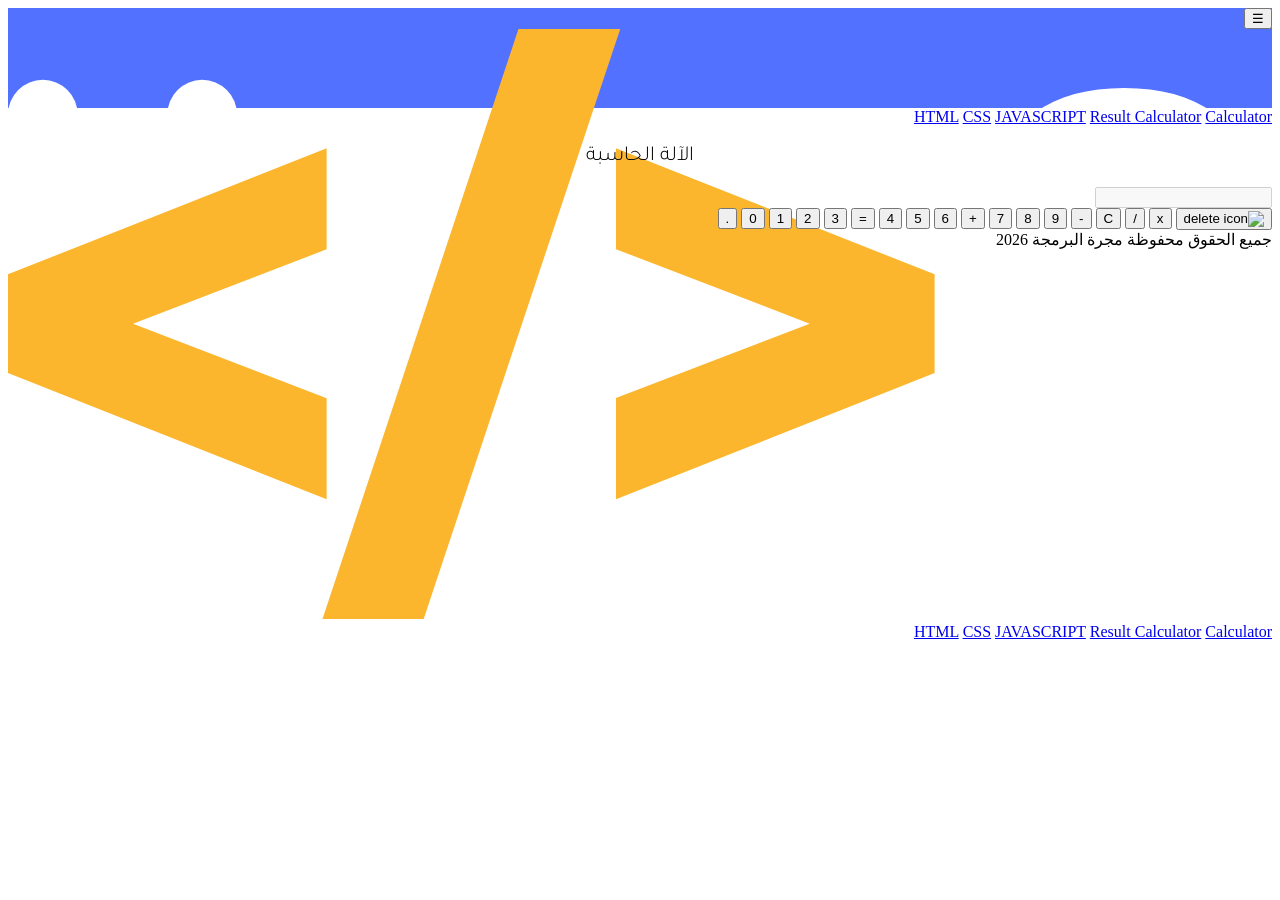
==== calculator/calculator.html @ 9b1a1869 "Add files via upload" ====
<!DOCTYPE html>
<html lang="ar" dir="rtl">

<head>
	<title>الآلة الحاسبة</title>
	<meta charset="UTF-8">
	<meta name="viewport" content="width=device-width, initial-scale=1.0">
	<link rel="icon" type="image/x-icon" href="../logos/majarra.svg">
	<link rel="preconnect" href="https://fonts.googleapis.com">
	<link rel="preconnect" href="https://fonts.gstatic.com" crossorigin>
	<link
		href="https://fonts.googleapis.com/css2?family=Fira+Sans+Extra+Condensed:ital,wght@0,100;0,200;0,300;0,400;0,500;0,600;0,700;0,800;0,900;1,100;1,200;1,300;1,400;1,500;1,600;1,700;1,800;1,900&family=Noto+Kufi+Arabic:wght@100..900&family=Noto+Sans+Symbols:wght@100..900&family=Playwrite+FR+Trad&display=swap"
		rel="stylesheet">
	<link rel="preconnect" href="https://fonts.googleapis.com">
	<link rel="preconnect" href="https://fonts.gstatic.com" crossorigin>
	<link href="https://fonts.googleapis.com/css2?family=Tajawal:wght@200;300;400;500;700;800;900&display=swap"
		rel="stylesheet">
	<link rel="stylesheet" href="../style.css">
</head>

<body>
	<div class="header">
		<div class="menulogo">
			<button id="menu-btn" class="menu-btn" onclick="toggleMenu()">☰</button>
			<a href="../index.html" target="_blank"><img src="../logos/majarra.svg" alt="site logo" id="site-logo"></a>
		</div>
		<nav class="menus">
			<a href="../html/html1.html">HTML</a>
			<a href="../css/css1.html">CSS</a>
			<a href="../javascript/javascript1.html">JAVASCRIPT</a>
			<a href="../ResultCalculator/resultcalculator.html" target="_blank">Result Calculator</a>
			<a href="calculator.html" target="_blank">Calculator</a>
		</nav>
	</div>
	</div>
	<div id="overlay" class="overlay" onclick="toggleMenu()"></div>
	<nav id="menu" class="menu">
		<a href="../html/html1.html">HTML</a>
		<a href="../css/css1.html">CSS</a>
		<a href="../javascript/javascript1.html">JAVASCRIPT</a>
		<a href="../ResultCalculator/resultcalculator.html" target="_blank">Result Calculator</a>
		<a href="calculator.html" target="_blank">Calculator</a>
	</nav>
	<div class="calculator-body">
		<h2>الآلة الحاسبة</h2>
	<div class="calculator">
		<input type="text" id="display" disabled>
		<div class="buttons">
			<button onclick="deleteLast()"><img src="../svg/black_delete.svg" alt="delete icon"></button>
			<button onclick="appendToDisplay('*')" class="operator">x</button>
			<button onclick="appendToDisplay('/' )" class="operator">/</button>
			<button onclick="clearDisplay()" class="operator">C</button>

			<button onclick="appendToDisplay('-')" class="operator">-</button>
			<button onclick="appendToDisplay('9')">9</button>
			<button onclick="appendToDisplay('8')">8</button>
			<button onclick="appendToDisplay('7')">7</button>
			
			

			<button onclick="appendToDisplay('+')" class="operator">+</button>
			<button onclick="appendToDisplay('6')">6</button>
			<button onclick="appendToDisplay('5')">5</button>
			<button onclick="appendToDisplay('4')">4</button>

			<button onclick="calculate()" class="equals">=</button>
			<button onclick="appendToDisplay('3')">3</button>
			<button onclick="appendToDisplay('2')">2</button>
			<button onclick="appendToDisplay('1')">1</button>
			
			<button onclick="appendToDisplay('0')" class="zero">0</button>
			<button onclick="appendToDisplay('.')">.</button>
		</div>
	</div>
	</div>
	<footer class="BottomFooter">جميع الحقوق محفوظة مجرة البرمجة 2026 </footer>
	<script src="../script.js"></script>
</body>

</html>
---- style.css ----
H1 {
	font-family: 'Noto Kufi Arabic', sans-serif;
	text-align: center;
	font-size: 24pt;
}

H2 {
	font-family: "Tajawal", sans-serif;
	font-weight: 300;
	font-style: normal;
	text-align: center;
	font-size: 16pt;
}

.header {
background-color: #5271ff;
	position: absolute
	right: 0;
	top: 0;
	width: 100%;
	height: 100px
}
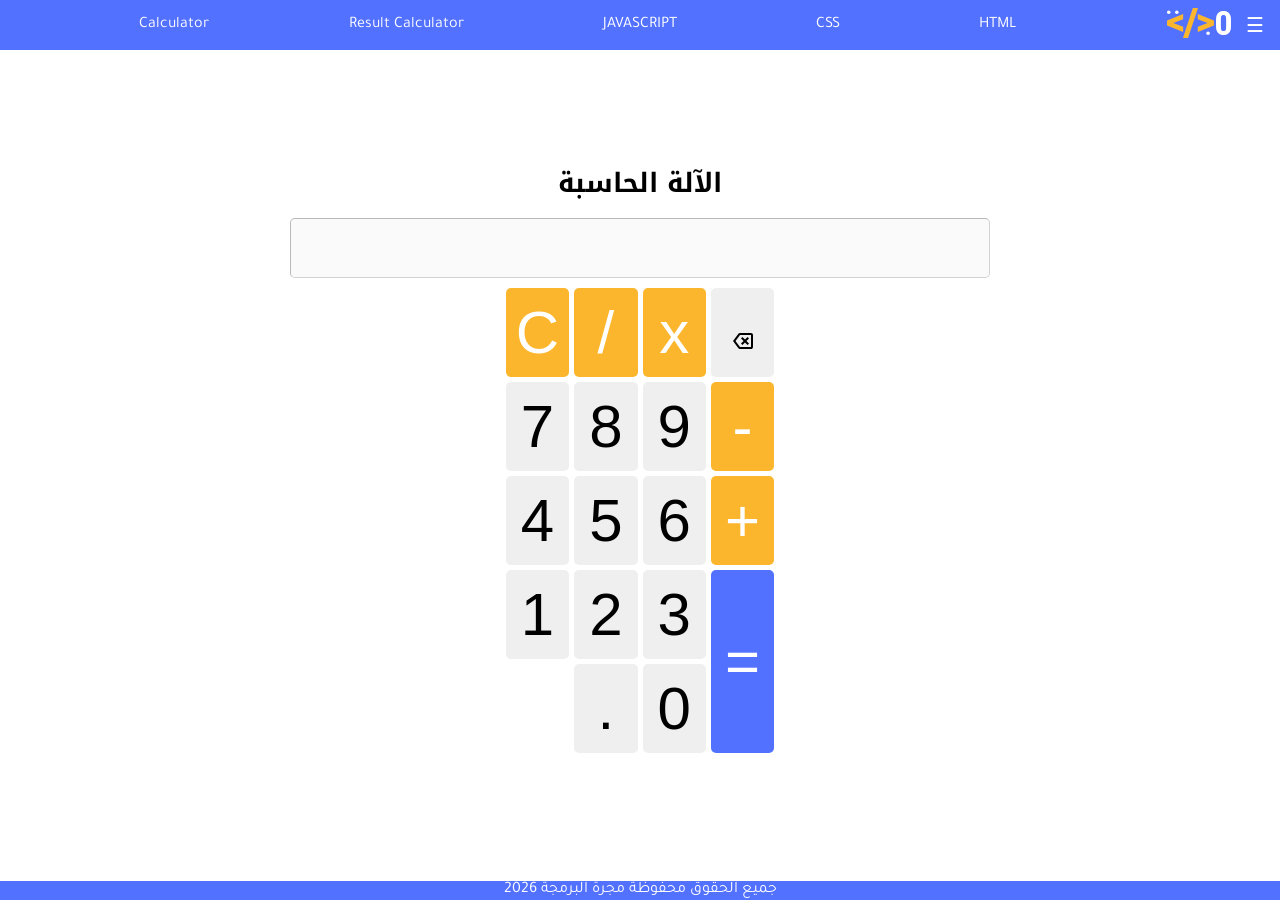
==== commit af3a8742: "Add files via upload" ====
--- a/calculator/calculator.html
+++ b/calculator/calculator.html
@@ -55,8 +55,6 @@
 			<button onclick="appendToDisplay('9')">9</button>
 			<button onclick="appendToDisplay('8')">8</button>
 			<button onclick="appendToDisplay('7')">7</button>
-			
-			
 
 			<button onclick="appendToDisplay('+')" class="operator">+</button>
 			<button onclick="appendToDisplay('6')">6</button>
@@ -68,7 +66,7 @@
 			<button onclick="appendToDisplay('2')">2</button>
 			<button onclick="appendToDisplay('1')">1</button>
 			
-			<button onclick="appendToDisplay('0')" class="zero">0</button>
+			<button onclick="appendToDisplay('0')" id="zero">0</button>
 			<button onclick="appendToDisplay('.')">.</button>
 		</div>
 	</div>
--- a/style.css
+++ b/style.css
@@ -1,26 +1,380 @@
-H1 {
-	font-family: 'Noto Kufi Arabic', sans-serif;
-	text-align: center;
-	font-size: 24pt;
-}
-
-H2 {
-	font-family: "Tajawal", sans-serif;
-	font-weight: 300;
-	font-style: normal;
-	text-align: center;
-	font-size: 16pt;
+*,
+*::before,
+*::after {
+  box-sizing: border-box;
+  margin: 0;
+  padding: 0;
 }
 
 .header {
-background-color: #5271ff;
-	position: absolute
-	right: 0;
-	top: 0;
-	width: 100%;
-	height: 100px
-}
-
-
-
-
+  top: 0;
+  right: 0;
+  width: 100%;
+  height: 50px;
+  background-color: #5271ff;
+  display: flex;
+  justify-content: center;
+  align-items: center;
+}
+
+body {
+	margin: 0;
+}
+
+h1 {
+  font-family: "Noto Kufi Arabic", sans-serif;
+  text-align: center;
+  font-size: 24pt;
+  color: #5271ff;
+}
+
+.h1-justify {
+  font-family: "Noto Kufi Arabic", sans-serif;
+  text-align: justify;
+  font-size: 24pt;
+  padding: 0px 50px;
+  color: #fcb62e;
+}
+
+h2 {
+  font-family: "Noto Kufi Arabic", sans-serif;
+  text-align: center;
+  font-size: 20pt;
+}
+
+.h2-justify {
+  font-family: "Noto Kufi Arabic", sans-serif;
+  text-align: justify;
+  font-size: 20pt;
+  padding: 0px 50px;
+  color: green;
+}
+
+.h3-justify {
+  font-family: "Noto Kufi Arabic", sans-serif;
+  text-align: justify;
+  font-size: 16pt;
+  padding: 0px 50px;
+}
+
+p {
+  font-family: "Tajawal", sans-serif;
+  font-weight: 500;
+  font-style: normal;
+  text-align: center;
+  font-size: 20pt;
+  padding: 0px 50px;
+}
+
+.p-justify {
+  font-family: "Tajawal", sans-serif;
+  font-weight: 500;
+  font-style: normal;
+  text-align: justify;
+  font-size: 16pt;
+  padding: 0px 50px 5px 50px;
+}
+
+.pre-justify {
+  font-family: "Tajawal", sans-serif;
+  font-weight: 500;
+  font-style: normal;
+  text-align: justify;
+  font-size: 16pt;
+  padding: 0px 50px 5px 50px;
+}
+
+ul {
+  font-family: "Tajawal", sans-serif;
+  font-weight: 500;
+  font-style: normal;
+  text-align: justify;
+  font-size: 16pt;
+  padding: 0px 90px 0px 0px;
+}
+
+li {
+  font-family: "Tajawal", sans-serif;
+  font-weight: 500;
+  font-style: normal;
+  text-align: justify;
+  font-size: 16pt;
+  padding: 0px 0px 10px 50px;
+  text-indent: 1px;
+}
+
+.code-box {
+  display: flex;
+  justify-content: center;
+  align-items: center;
+  min-height: auto;
+}
+
+code {
+  font-family: monospace;
+  font-size: 14pt;
+  background-color: #ededed;
+  color: gray;
+  padding: 10px;
+  border-radius: 8px;
+  direction: ltr;
+}
+
+.menulogo {
+  display: flex;
+  align-items: center;
+  padding: 1px;
+  margin-left: auto;
+}
+
+.menus {
+  display: flex;
+  justify-content: space-evenly;
+  flex: 1;
+}
+
+.menus a {
+  color: white;
+  text-decoration: none;
+  font-family: "Tajawal", sans-serif;
+}
+
+#site-logo {
+  height: 30px;
+  width: auto;
+  margin-left: 10px;
+}
+
+.menu {
+  position: fixed;
+  top: 50px;
+  width: 200px;
+  right: -250px;
+  height: 100%;
+  background: #eee;
+  box-shadow: -5px 0 15px rgba(0, 0, 0, 0.1);
+  padding-top: 60px;
+  transition: 0.3s cubic-bezier(0.4, 0, 0.2, 1);
+  z-index: 999;
+  padding: 20px;
+  font-family: "Tajawal", sans-serif;
+}
+
+.menu-btn {
+  font-size: 20px;
+  background: #5271ff;
+  color: white;
+  border: none;
+  padding: 10px 15px;
+  cursor: pointer;
+}
+
+.menu a {
+  display: block;
+  padding: 15px;
+  text-decoration: none;
+  color: #5271ff;
+}
+
+.menu a:hover {
+  background: #ddd;
+}
+
+.menu.open {
+  right: 0px;
+}
+
+.menu-header {
+  display: flex;
+  justify-content: space-between;
+  align-items: center;
+  margin-bottom: 30px;
+  border-bottom: 1px solid #eee;
+  padding-bottom: 10px;
+}
+
+#overlay {
+  position: fixed;
+  top: 0;
+  right: 0;
+  width: 100%;
+  height: 100%;
+  background: rgba(0, 0, 0, 0.5);
+  z-index: 998;
+  opacity: 0;
+  display: none;
+  visibility: hidden;
+  transition: 0.3s;
+}
+
+.overlay.active {
+  opacity: 1;
+  visibility: visible;
+}
+
+#overlay.show {
+  display: block;
+}
+
+.inputs {
+  display: flex;
+  flex-direction: column;
+  gap: 10px;
+  justify-content: center;
+  align-items: center;
+  height: 90vh;
+  width: 100%;
+}
+
+input {
+  text-align: center;
+  width: 200px;
+  height: 30px;
+  font-size: 20px;
+  font-family: "Tajawal", sans-serif;
+  border-radius: 5px;
+  border-width: 1px;
+}
+
+#averageCalculer {
+  display: inline-flex;
+  justify-content: center;
+  align-items: center;
+  background-color: #5271ff;
+  color: white;
+  width: 200px;
+  height: 40px;
+  font-size: 20px;
+  border-radius: 5px;
+  font-family: "Noto Kufi Arabic", sans-serif;
+  border: none;
+}
+
+.LearnPlan {
+  width: 100%;
+  height: fit-content;
+  display: flex;
+  gap: 20px;
+  justify-content: center;
+}
+
+.LearnPlanimg {
+  height: 70px;
+  width: auto;
+}
+
+.previous-next {
+  display: flex;
+  justify-content: space-evenly;
+  align-items: center;
+  gap: 5px;
+}
+
+.previous {
+  background-color: #5271ff;
+  color: #ffffff;
+  width: auto;
+  height: auto;
+  text-align: center;
+  font-family: "Tajawal", sans-serif;
+  font-size: 20pt;
+  border-radius: 5px;
+  padding: 5px;
+  text-decoration: none;
+}
+
+.next {
+  background-color: #5271ff;
+  color: #ffffff;
+  width: auto;
+  height: auto;
+  text-align: center;
+  font-family: "Tajawal", sans-serif;
+  font-size: 20pt;
+  border-radius: 5px;
+  padding: 5px;
+  text-decoration: none;
+}
+
+footer {
+  bottom: 0;
+  width: 100%;
+  background-color: #5271ff;
+  color: white;
+  font-family: "Tajawal", sans-serif;
+  display: flex;
+  justify-content: center;
+  align-items: center;
+  margin: 10px 0px 0px 0px;
+}
+
+.BottomFooter {
+  position: fixed;
+  bottom: 0;
+  width: 100%;
+  background-color: #5271ff;
+  color: white;
+  font-family: "Tajawal", sans-serif;
+  display: flex;
+  justify-content: center;
+  align-items: center;
+}
+
+.calculator-body {
+	height: 90vh;
+	display: flex;
+	flex-direction: column;
+	justify-content: center;
+	align-items: center;
+}
+
+.calculator {
+	display: flex;
+	flex-direction: column;
+	justify-content: center;
+	align-items: center;
+  width: 500px;
+}
+
+#display {
+	width: 700px;
+	margin: 10px;
+	padding: 10px;
+  height: 60px;
+  direction: ltr;
+  font-size: 50px;
+}
+
+.buttons {
+	display: grid;
+	grid-template-columns: repeat(4, 1fr);
+	gap: 5px;
+}
+
+button {
+  padding: 10px;
+  font-size: 60px;
+  border: none;
+  border-radius: 5px;
+  cursor: pointer;
+  transition: 0.2s;
+}
+
+button:hover {
+	background-color:#d3d3d3;
+}
+
+.operator {
+  background-color: #FCB62E;
+  color: #ffffff;
+}
+
+.equals {
+	grid-row: span 2;
+	background-color: #5271ff;
+	color: white;
+}
+
+.zero {
+	grid-column: span 2;
+}
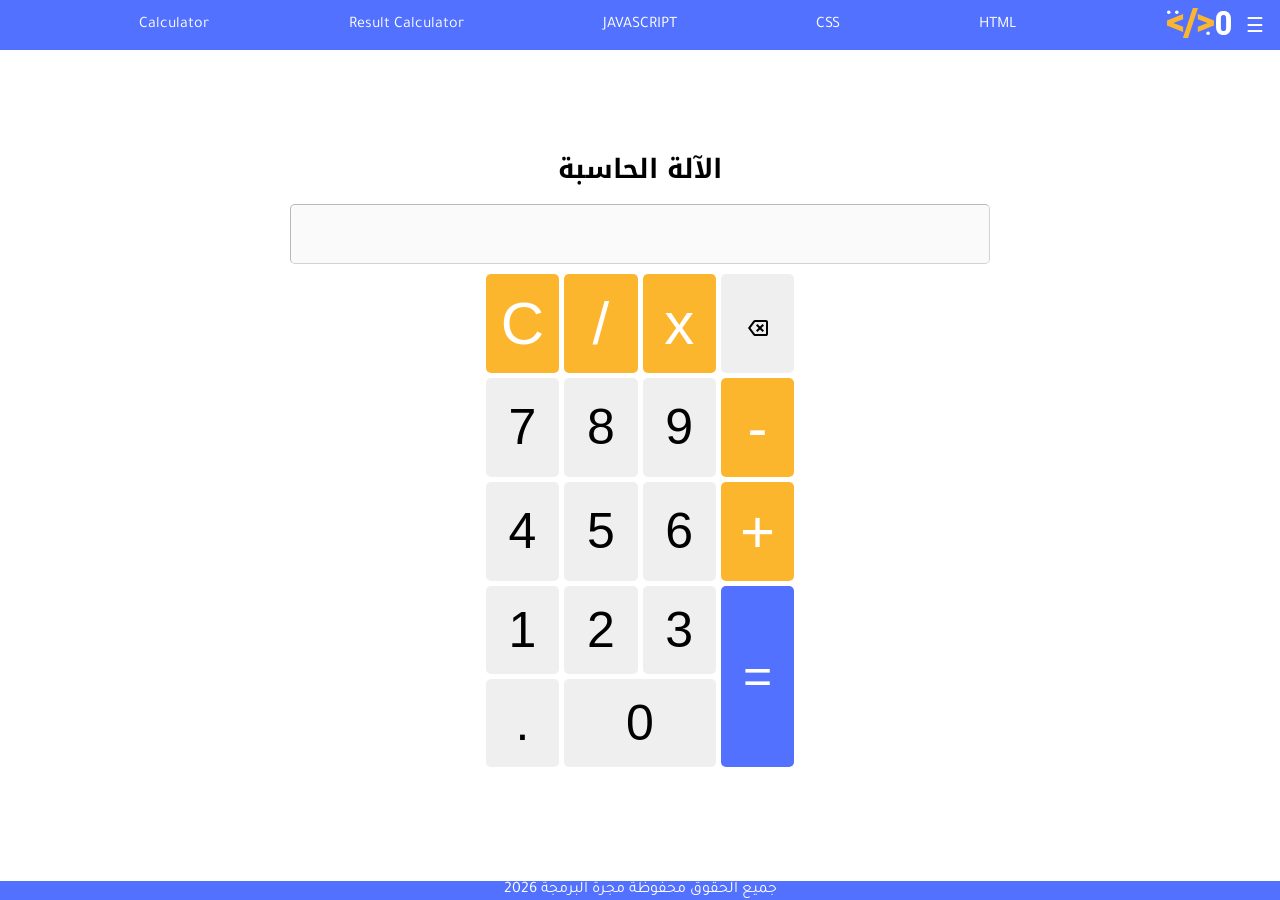
==== commit 202e6bd0: "Add files via upload" ====
--- a/calculator/calculator.html
+++ b/calculator/calculator.html
@@ -43,33 +43,34 @@
 	</nav>
 	<div class="calculator-body">
 		<h2>الآلة الحاسبة</h2>
-	<div class="calculator">
-		<input type="text" id="display" disabled>
-		<div class="buttons">
-			<button onclick="deleteLast()"><img src="../svg/black_delete.svg" alt="delete icon"></button>
-			<button onclick="appendToDisplay('*')" class="operator">x</button>
-			<button onclick="appendToDisplay('/' )" class="operator">/</button>
-			<button onclick="clearDisplay()" class="operator">C</button>
+		<div class="calculator">
+			<input type="text" id="display" disabled>
+			<div class="buttons">
+				<button class="delete-btn" onclick="deleteLast()"><img src="../svg/black_delete.svg"
+						alt="delete icon"></button>
+				<button onclick="appendToDisplay('*')" class="operator">x</button>
+				<button onclick="appendToDisplay('/' )" class="operator">/</button>
+				<button onclick="clearDisplay()" class="operator">C</button>
 
-			<button onclick="appendToDisplay('-')" class="operator">-</button>
-			<button onclick="appendToDisplay('9')">9</button>
-			<button onclick="appendToDisplay('8')">8</button>
-			<button onclick="appendToDisplay('7')">7</button>
+				<button onclick="appendToDisplay('-')" class="operator">-</button>
+				<button onclick="appendToDisplay('9')">9</button>
+				<button onclick="appendToDisplay('8')">8</button>
+				<button onclick="appendToDisplay('7')">7</button>
 
-			<button onclick="appendToDisplay('+')" class="operator">+</button>
-			<button onclick="appendToDisplay('6')">6</button>
-			<button onclick="appendToDisplay('5')">5</button>
-			<button onclick="appendToDisplay('4')">4</button>
+				<button onclick="appendToDisplay('+')" class="operator">+</button>
+				<button onclick="appendToDisplay('6')">6</button>
+				<button onclick="appendToDisplay('5')">5</button>
+				<button onclick="appendToDisplay('4')">4</button>
 
-			<button onclick="calculate()" class="equals">=</button>
-			<button onclick="appendToDisplay('3')">3</button>
-			<button onclick="appendToDisplay('2')">2</button>
-			<button onclick="appendToDisplay('1')">1</button>
-			
-			<button onclick="appendToDisplay('0')" id="zero">0</button>
-			<button onclick="appendToDisplay('.')">.</button>
+				<button onclick="calculate()" class="equals">=</button>
+				<button onclick="appendToDisplay('3')">3</button>
+				<button onclick="appendToDisplay('2')">2</button>
+				<button onclick="appendToDisplay('1')">1</button>
+
+				<button onclick="appendToDisplay('0')" id="zero">0</button>
+				<button onclick="appendToDisplay('.')">.</button>
+			</div>
 		</div>
-	</div>
 	</div>
 	<footer class="BottomFooter">جميع الحقوق محفوظة مجرة البرمجة 2026 </footer>
 	<script src="../script.js"></script>
--- a/style.css
+++ b/style.css
@@ -352,8 +352,8 @@
 }
 
 button {
-  padding: 10px;
-  font-size: 60px;
+  padding: 15px;
+  font-size: 50px;
   border: none;
   border-radius: 5px;
   cursor: pointer;
@@ -367,6 +367,7 @@
 .operator {
   background-color: #FCB62E;
   color: #ffffff;
+  font-size: 60px;
 }
 
 .equals {
@@ -375,6 +376,6 @@
 	color: white;
 }
 
-.zero {
+#zero {
 	grid-column: span 2;
 }
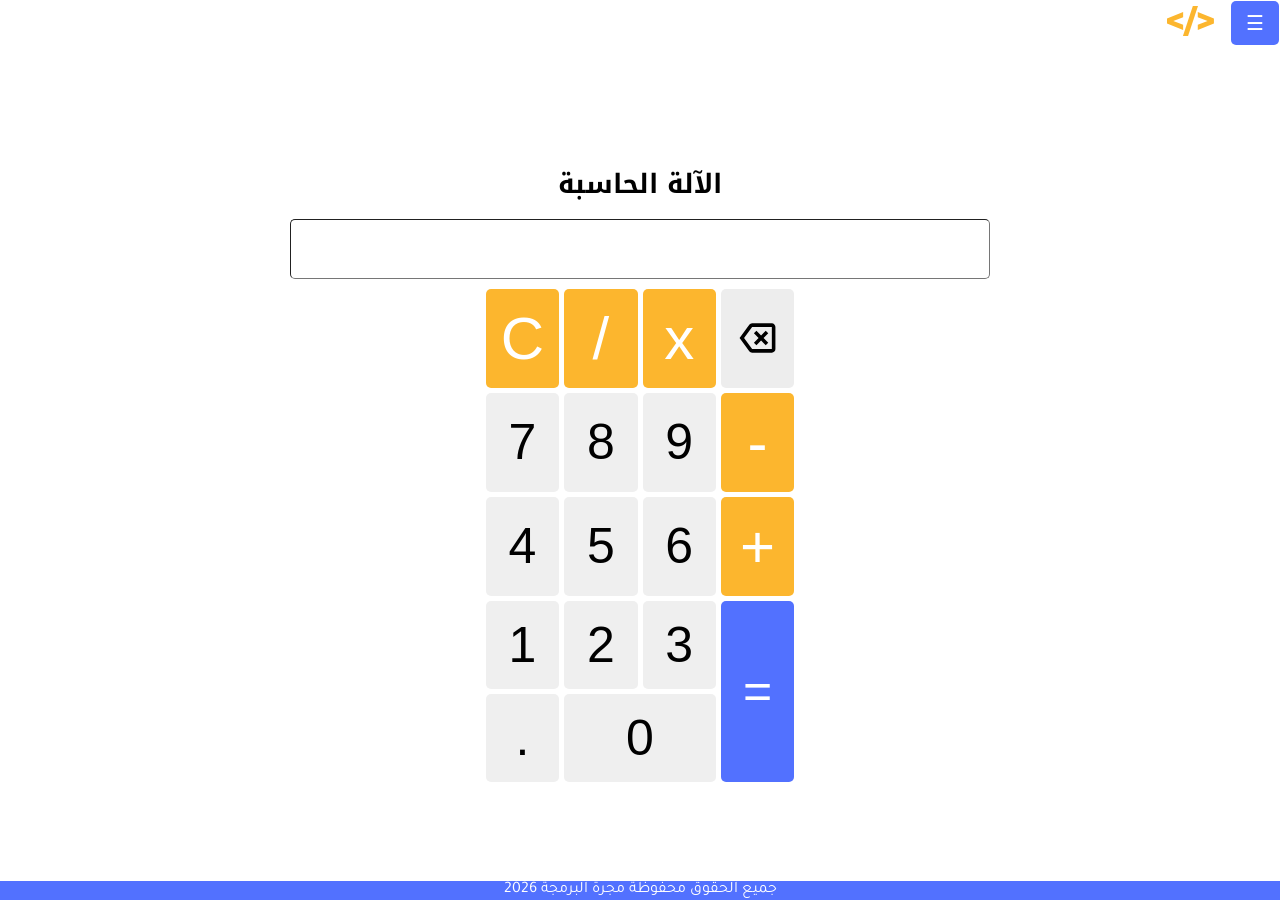
==== commit 2ba9774e: "Add files via upload" ====
--- a/calculator/calculator.html
+++ b/calculator/calculator.html
@@ -19,7 +19,7 @@
 </head>
 
 <body>
-	<div class="header">
+	<header>
 		<div class="menulogo">
 			<button id="menu-btn" class="menu-btn" onclick="toggleMenu()">☰</button>
 			<a href="../index.html" target="_blank"><img src="../logos/majarra.svg" alt="site logo" id="site-logo"></a>
@@ -31,7 +31,7 @@
 			<a href="../ResultCalculator/resultcalculator.html" target="_blank">Result Calculator</a>
 			<a href="calculator.html" target="_blank">Calculator</a>
 		</nav>
-	</div>
+	</header>
 	</div>
 	<div id="overlay" class="overlay" onclick="toggleMenu()"></div>
 	<nav id="menu" class="menu">
@@ -44,7 +44,7 @@
 	<div class="calculator-body">
 		<h2>الآلة الحاسبة</h2>
 		<div class="calculator">
-			<input type="text" id="display" disabled>
+			<input type="text" id="display" readonly>
 			<div class="buttons">
 				<button class="delete-btn" onclick="deleteLast()"><img src="../svg/black_delete.svg"
 						alt="delete icon"></button>
--- a/style.css
+++ b/style.css
@@ -18,7 +18,7 @@
 }
 
 body {
-	margin: 0;
+  margin: 0;
 }
 
 h1 {
@@ -321,34 +321,34 @@
 }
 
 .calculator-body {
-	height: 90vh;
-	display: flex;
-	flex-direction: column;
-	justify-content: center;
-	align-items: center;
+  height: 90vh;
+  display: flex;
+  flex-direction: column;
+  justify-content: center;
+  align-items: center;
 }
 
 .calculator {
-	display: flex;
-	flex-direction: column;
-	justify-content: center;
-	align-items: center;
+  display: flex;
+  flex-direction: column;
+  justify-content: center;
+  align-items: center;
   width: 500px;
 }
 
 #display {
-	width: 700px;
-	margin: 10px;
-	padding: 10px;
+  width: 700px;
+  margin: 10px;
+  padding: 10px;
   height: 60px;
   direction: ltr;
   font-size: 50px;
 }
 
 .buttons {
-	display: grid;
-	grid-template-columns: repeat(4, 1fr);
-	gap: 5px;
+  display: grid;
+  grid-template-columns: repeat(4, 1fr);
+  gap: 5px;
 }
 
 button {
@@ -361,21 +361,69 @@
 }
 
 button:hover {
-	background-color:#d3d3d3;
+  background-color: #d3d3d3;
 }
 
 .operator {
-  background-color: #FCB62E;
+  background-color: #fcb62e;
   color: #ffffff;
   font-size: 60px;
 }
 
 .equals {
-	grid-row: span 2;
-	background-color: #5271ff;
-	color: white;
+  grid-row: span 2;
+  background-color: #5271ff;
+  color: white;
 }
 
 #zero {
-	grid-column: span 2;
-}+  grid-column: span 2;
+}
+
+.delete-btn {
+  display: inline-flex;
+  justify-content: center;
+  align-items: center;
+  background-color: #ededed;
+}
+
+.delete-btn img {
+  width: 100%;
+  height: auto;
+}
+
+table th {
+  direction: rtl;
+  font-family: "Noto Kufi Arabic", sans-serif;
+  text-align: center;
+  border: #000000;
+  background-color: #5271ff;
+  color: #ffffff;
+  border-collapse: collapse;
+  width: auto;
+  table-layout: auto;
+  padding: 5px;
+  font-size: 16pt;
+}
+
+table td {
+  direction: rtl;
+  font-family: "Tajawal", sans-serif;
+  text-align: center;
+  border: #000000;
+  color: #000000;
+  border-collapse: collapse;
+  width: auto;
+  table-layout: auto;
+  padding: 5px;
+  font-size: 14pt;
+}
+
+table tr:nth-child(even) {
+  background-color: #ededed;
+}
+
+table tr:hover {
+  background-color: #b4c2ff;
+  corsor: pointer;
+}
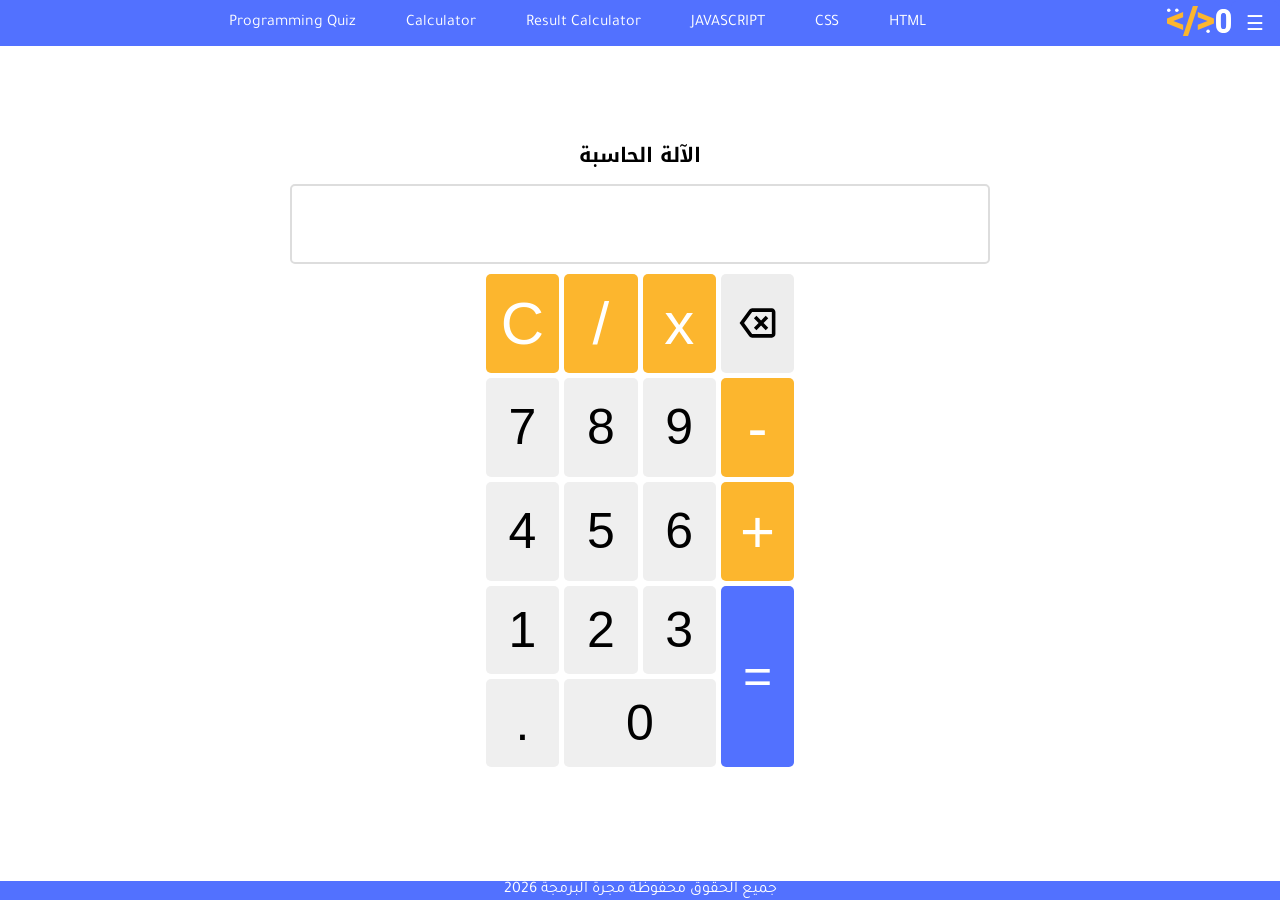
==== commit 6c29eb9d: "Add files via upload" ====
--- a/calculator/calculator.html
+++ b/calculator/calculator.html
@@ -22,14 +22,15 @@
 	<header>
 		<div class="menulogo">
 			<button id="menu-btn" class="menu-btn" onclick="toggleMenu()">☰</button>
-			<a href="../index.html" target="_blank"><img src="../logos/majarra.svg" alt="site logo" id="site-logo"></a>
+			<a href="../index.html" target="_blank"><img src="../logos/majarra.svg" alt="site-logo" id="site-logo"></a>
 		</div>
 		<nav class="menus">
 			<a href="../html/html1.html">HTML</a>
 			<a href="../css/css1.html">CSS</a>
 			<a href="../javascript/javascript1.html">JAVASCRIPT</a>
-			<a href="../ResultCalculator/resultcalculator.html" target="_blank">Result Calculator</a>
-			<a href="calculator.html" target="_blank">Calculator</a>
+			<a href="../ResultCalculator/resultcalculator.html">Result Calculator</a>
+			<a href="calculator.html">Calculator</a>
+			<a href="../quiz/quiz.html">Programming Quiz</a>
 		</nav>
 	</header>
 	</div>
@@ -39,7 +40,8 @@
 		<a href="../css/css1.html">CSS</a>
 		<a href="../javascript/javascript1.html">JAVASCRIPT</a>
 		<a href="../ResultCalculator/resultcalculator.html" target="_blank">Result Calculator</a>
-		<a href="calculator.html" target="_blank">Calculator</a>
+		<a href="calculator.html">Calculator</a>
+		<a href="../quiz/quiz.html">Programming Quiz</a>
 	</nav>
 	<div class="calculator-body">
 		<h2>الآلة الحاسبة</h2>
--- a/style.css
+++ b/style.css
@@ -1,3 +1,6 @@
+/* ===================================================================
+universal selector
+====================================================================== */
 *,
 *::before,
 *::after {
@@ -6,46 +9,59 @@
   padding: 0;
 }
 
-.header {
-  top: 0;
-  right: 0;
-  width: 100%;
-  height: 50px;
-  background-color: #5271ff;
-  display: flex;
-  justify-content: center;
-  align-items: center;
-}
-
+/* ===================================================================
+header
+====================================================================== */
+header {
+  background-color: #5271ff;
+  display: flex;
+  justify-content: space-evenly;
+  align-items: center;
+}
+
+/* ===================================================================
+body
+====================================================================== */
 body {
   margin: 0;
 }
 
+/* ===================================================================
+h
+====================================================================== */
 h1 {
   font-family: "Noto Kufi Arabic", sans-serif;
   text-align: center;
-  font-size: 24pt;
+  font-size: 24px;
   color: #5271ff;
 }
 
 .h1-justify {
   font-family: "Noto Kufi Arabic", sans-serif;
   text-align: justify;
-  font-size: 24pt;
+  font-size: 24px;
   padding: 0px 50px;
   color: #fcb62e;
 }
 
+.h1-center-orange {
+  font-family: "Noto Kufi Arabic", sans-serif;
+  text-align: center;
+  font-size: 24px;
+  padding: 0px 50px;
+  color: #fcb62e;
+}
+
 h2 {
   font-family: "Noto Kufi Arabic", sans-serif;
   text-align: center;
-  font-size: 20pt;
+  font-size: 20px;
 }
 
 .h2-justify {
   font-family: "Noto Kufi Arabic", sans-serif;
   text-align: justify;
-  font-size: 20pt;
+  font-size: 20px;
   padding: 0px 50px;
   color: green;
 }
@@ -53,16 +69,19 @@
 .h3-justify {
   font-family: "Noto Kufi Arabic", sans-serif;
   text-align: justify;
-  font-size: 16pt;
+  font-size: 18px;
   padding: 0px 50px;
 }
 
+/* ===================================================================
+p & pre
+====================================================================== */
 p {
   font-family: "Tajawal", sans-serif;
   font-weight: 500;
   font-style: normal;
   text-align: center;
-  font-size: 20pt;
+  font-size: 16px;
   padding: 0px 50px;
 }
 
@@ -71,48 +90,65 @@
   font-weight: 500;
   font-style: normal;
   text-align: justify;
-  font-size: 16pt;
+  font-size: 16px;
   padding: 0px 50px 5px 50px;
 }
 
-.pre-justify {
+.p-center {
   font-family: "Tajawal", sans-serif;
   font-weight: 500;
   font-style: normal;
-  text-align: justify;
-  font-size: 16pt;
+  text-align: center;
+  font-size: 20px;
   padding: 0px 50px 5px 50px;
 }
 
-ul {
+.pre-justify {
   font-family: "Tajawal", sans-serif;
   font-weight: 500;
   font-style: normal;
   text-align: justify;
-  font-size: 16pt;
-  padding: 0px 90px 0px 0px;
-}
-
-li {
+  font-size: 16px;
+  padding: 0px 50px 5px 50px;
+}
+
+/* ===================================================================
+Lists
+====================================================================== */
+ul {
   font-family: "Tajawal", sans-serif;
   font-weight: 500;
   font-style: normal;
   text-align: justify;
-  font-size: 16pt;
+  font-size: 16px;
+  padding: 0px 90px 0px 0px;
+}
+
+li {
+  font-family: "Tajawal", sans-serif;
+  font-weight: 500;
+  font-style: normal;
+  text-align: justify;
+  font-size: 16px;
   padding: 0px 0px 10px 50px;
   text-indent: 1px;
 }
 
+/* ===================================================================
+CODE
+====================================================================== */
 .code-box {
   display: flex;
   justify-content: center;
   align-items: center;
   min-height: auto;
+  direction: ltr;
+  font-family: monospace;
 }
 
 code {
   font-family: monospace;
-  font-size: 14pt;
+  font-size: 16px;
   background-color: #ededed;
   color: gray;
   padding: 10px;
@@ -120,6 +156,9 @@
   direction: ltr;
 }
 
+/* ===================================================================
+MENU
+====================================================================== */
 .menulogo {
   display: flex;
   align-items: center;
@@ -129,20 +168,15 @@
 
 .menus {
   display: flex;
-  justify-content: space-evenly;
+  justify-content:center;
   flex: 1;
+  gap: 50px;
 }
 
 .menus a {
   color: white;
   text-decoration: none;
   font-family: "Tajawal", sans-serif;
-}
-
-#site-logo {
-  height: 30px;
-  width: auto;
-  margin-left: 10px;
 }
 
 .menu {
@@ -151,22 +185,12 @@
   width: 200px;
   right: -250px;
   height: 100%;
-  background: #eee;
-  box-shadow: -5px 0 15px rgba(0, 0, 0, 0.1);
+  background: #ededed;
   padding-top: 60px;
   transition: 0.3s cubic-bezier(0.4, 0, 0.2, 1);
   z-index: 999;
   padding: 20px;
   font-family: "Tajawal", sans-serif;
-}
-
-.menu-btn {
-  font-size: 20px;
-  background: #5271ff;
-  color: white;
-  border: none;
-  padding: 10px 15px;
-  cursor: pointer;
 }
 
 .menu a {
@@ -177,20 +201,26 @@
 }
 
 .menu a:hover {
-  background: #ddd;
+  background-color: #5271ff;
+  color: #ffffff;
+}
+
+.menu-btn {
+  font-size: 20px;
+  background: #5271ff;
+  color: #ffffff;
+  border: none;
+  padding: 10px 15px;
+  cursor: pointer;
+}
+
+.menu-btn:hover {
+  background-color: #b4c2ff;
+  border-radius: 0;
 }
 
 .menu.open {
   right: 0px;
-}
-
-.menu-header {
-  display: flex;
-  justify-content: space-between;
-  align-items: center;
-  margin-bottom: 30px;
-  border-bottom: 1px solid #eee;
-  padding-bottom: 10px;
 }
 
 #overlay {
@@ -208,7 +238,7 @@
 }
 
 .overlay.active {
-  opacity: 1;
+  opacity: 50;
   visibility: visible;
 }
 
@@ -216,6 +246,18 @@
   display: block;
 }
 
+/* ===================================================================
+LOGO SITE
+====================================================================== */
+#site-logo {
+  height: 30px;
+  max-width: 100%;
+  margin-left: 10px;
+}
+
+/* ===================================================================
+INPUTS
+====================================================================== */
 .inputs {
   display: flex;
   flex-direction: column;
@@ -234,8 +276,73 @@
   font-family: "Tajawal", sans-serif;
   border-radius: 5px;
   border-width: 1px;
-}
-
+  transition: background-color 0.3s ease;
+  border: 2px solid #ddd;
+}
+
+label {
+  font-family: "Tajawal", sans-serif;
+  cursor: pointer;
+}
+
+.radio-container {
+  position: relative;
+  display: flex;
+  align-items: center;
+  padding: 12px;
+  padding-left: 40px;
+  background-color: #f1f1f1;
+  border: 1px solid #ddd;
+  cursor: pointer;
+  border-radius: 5px;
+  direction: ltr;
+  margin-bottom: 10px;
+  transition: all 0.3s ease;
+}
+
+.radio-container:hover {
+  background-color: #e9e9e9;
+}
+
+.radio-container .checkmark {
+  margin-left: 10px;
+  display: inline-block;
+  vertical-align: middle;
+}
+
+.radio-container input {
+  position: absolute;
+  opacity: 0;
+  cursor: pointer;
+}
+
+input[type="radio"]:checked + span {
+  font-weight: bold;
+  direction: ltr;
+  
+}
+
+.checkmark {
+  position: absolute;
+  top: 50%;
+  transform: translateY(-50%);
+  left: 1px;
+  height: 20px;
+  width: 20px;
+  background-color: #fff;
+  border: 1px solid #ccc;
+  border-radius: 50%;
+}
+
+.radio-container input:checked ~ .checkmark {
+  background-color: #ffffff;
+  border-color: #5271ff;
+  border-width: 5px;
+}
+
+/* ===================================================================
+AVERAGE CALCULER - برنامج حساب المعدل
+====================================================================== */
 #averageCalculer {
   display: inline-flex;
   justify-content: center;
@@ -296,30 +403,6 @@
   text-decoration: none;
 }
 
-footer {
-  bottom: 0;
-  width: 100%;
-  background-color: #5271ff;
-  color: white;
-  font-family: "Tajawal", sans-serif;
-  display: flex;
-  justify-content: center;
-  align-items: center;
-  margin: 10px 0px 0px 0px;
-}
-
-.BottomFooter {
-  position: fixed;
-  bottom: 0;
-  width: 100%;
-  background-color: #5271ff;
-  color: white;
-  font-family: "Tajawal", sans-serif;
-  display: flex;
-  justify-content: center;
-  align-items: center;
-}
-
 .calculator-body {
   height: 90vh;
   display: flex;
@@ -333,14 +416,14 @@
   flex-direction: column;
   justify-content: center;
   align-items: center;
-  width: 500px;
+  width: 90%;
 }
 
 #display {
   width: 700px;
   margin: 10px;
   padding: 10px;
-  height: 60px;
+  height: 80px;
   direction: ltr;
   font-size: 50px;
 }
@@ -392,8 +475,50 @@
   height: auto;
 }
 
+/* ===================================================================
+QUIZ
+====================================================================== */
+.quiz {
+  width: 100%;
+  height: 100%;
+  display: flex;
+  justify-content: center;
+  align-items: center;
+  flex-direction: column;
+}
+
+#quizResultButton {
+  display: inline-flex;
+  justify-content: center;
+  align-items: center;
+  background-color: #5271ff;
+  color: white;
+  width: 200px;
+  height: 40px;
+  font-size: 20px;
+  border-radius: 5px;
+  font-family: "Noto Kufi Arabic", sans-serif;
+  border: none;
+}
+
+#quizResult {
+  transition: background-color 0.3s ease;
+  font-weight: bold;
+  border: 2px solid #ddd;
+}
+
+/* ===================================================================
+TABLES - الجداول
+====================================================================== */
+.english-table {
+  display: flex;
+  justify-content: center;
+  align-items: center;
+  direction: ltr;
+}
+
 table th {
-  direction: rtl;
+  direction: ltr;
   font-family: "Noto Kufi Arabic", sans-serif;
   text-align: center;
   border: #000000;
@@ -407,7 +532,7 @@
 }
 
 table td {
-  direction: rtl;
+  direction: ltr;
   font-family: "Tajawal", sans-serif;
   text-align: center;
   border: #000000;
@@ -427,3 +552,44 @@
   background-color: #b4c2ff;
   corsor: pointer;
 }
+
+td:nth-child(1) {
+  text-align: left;
+}
+
+#grade {
+  transition: background-color 0.3s ease;
+  font-weight: bold;
+  border: 2px solid #ddd;
+}
+
+/* ===================================================================
+FOOTER - قدم أو أسفل الصفحة
+====================================================================== */
+footer {
+  bottom: 0;
+  width: 100%;
+  background-color: #5271ff;
+  color: white;
+  font-family: "Tajawal", sans-serif;
+  display: flex;
+  justify-content: center;
+  align-items: center;
+  margin: 10px 0px 0px 0px;
+}
+
+/* ===================================================================
+BOTTOM FOOTER - أسفل الصفحة التي لا تحتوي على محتوى كثير يكون ثابت في الأسفل
+====================================================================== */
+.BottomFooter {
+  position: fixed;
+  bottom: 0;
+  width: 100%;
+  background-color: #5271ff;
+  color: white;
+  font-family: "Tajawal", sans-serif;
+  display: flex;
+  justify-content: center;
+  align-items: center;
+  margin: 10px 0px 0px 0px;
+}
